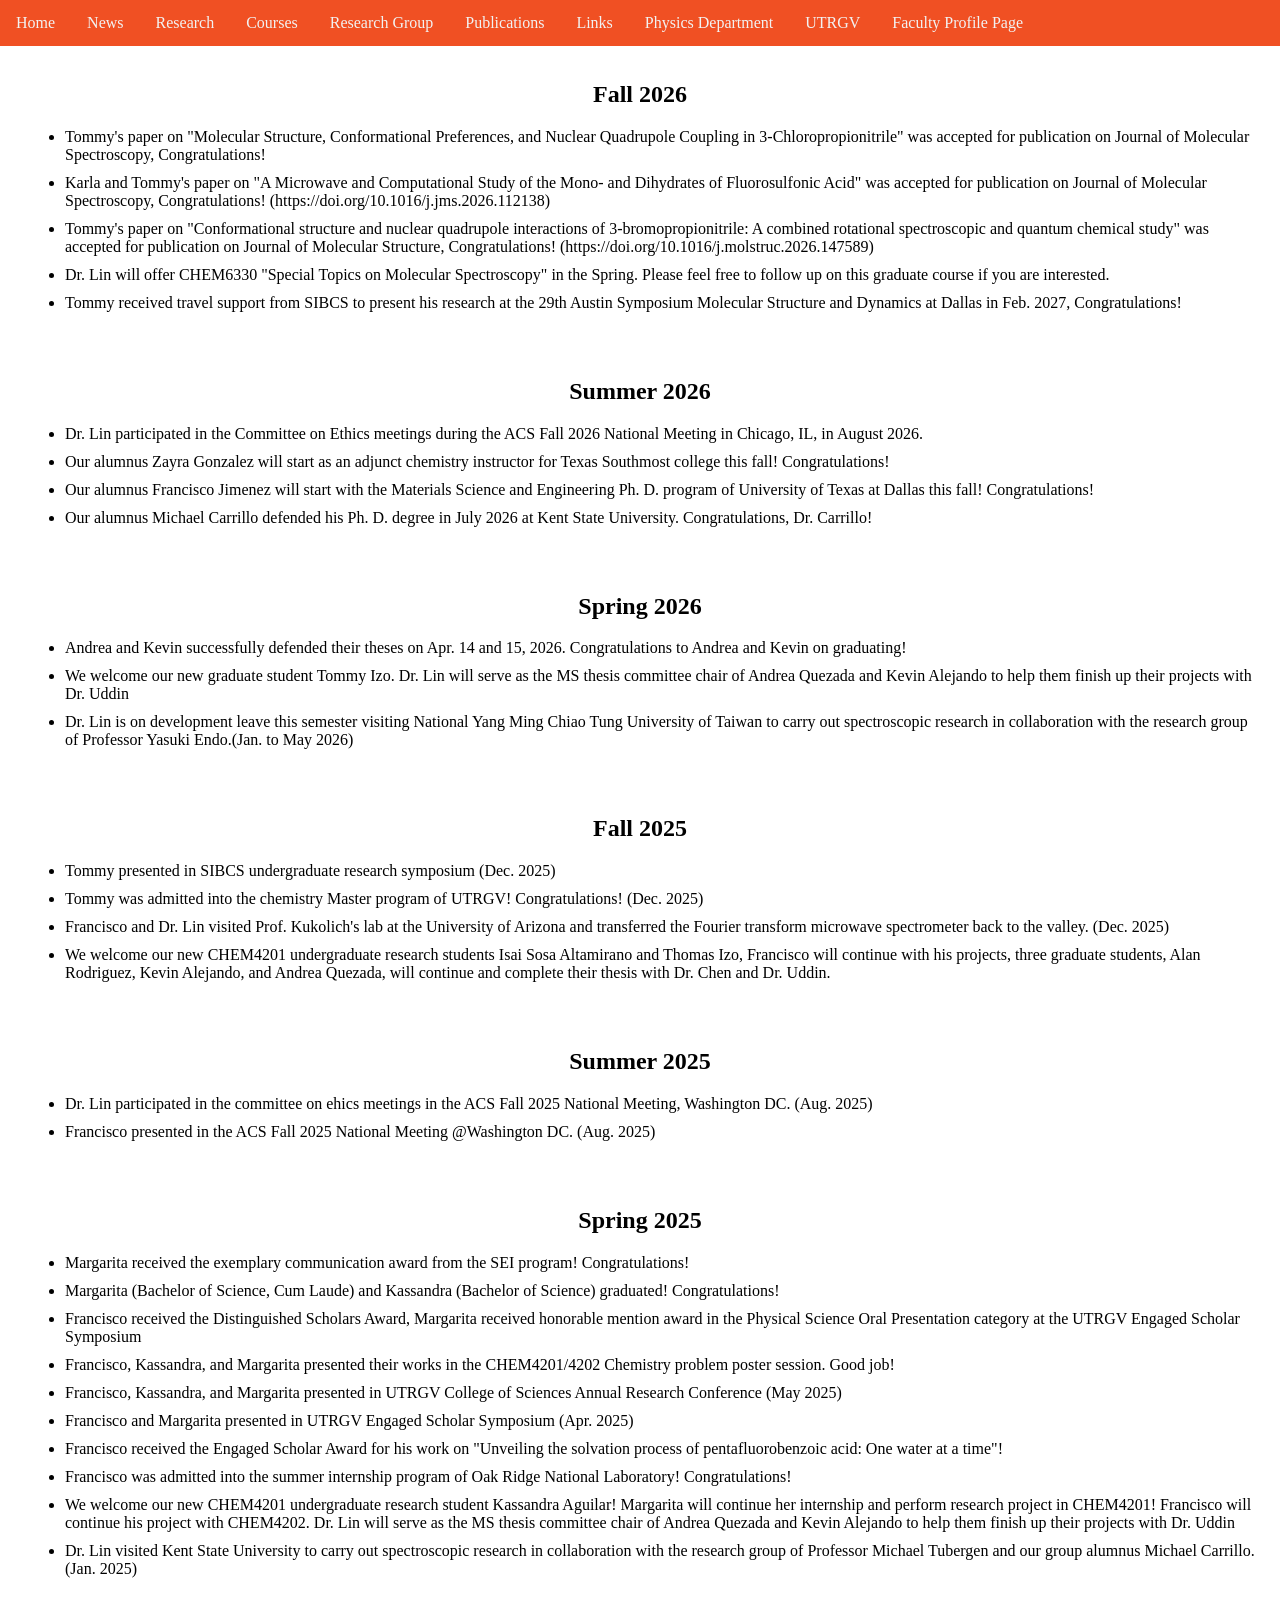
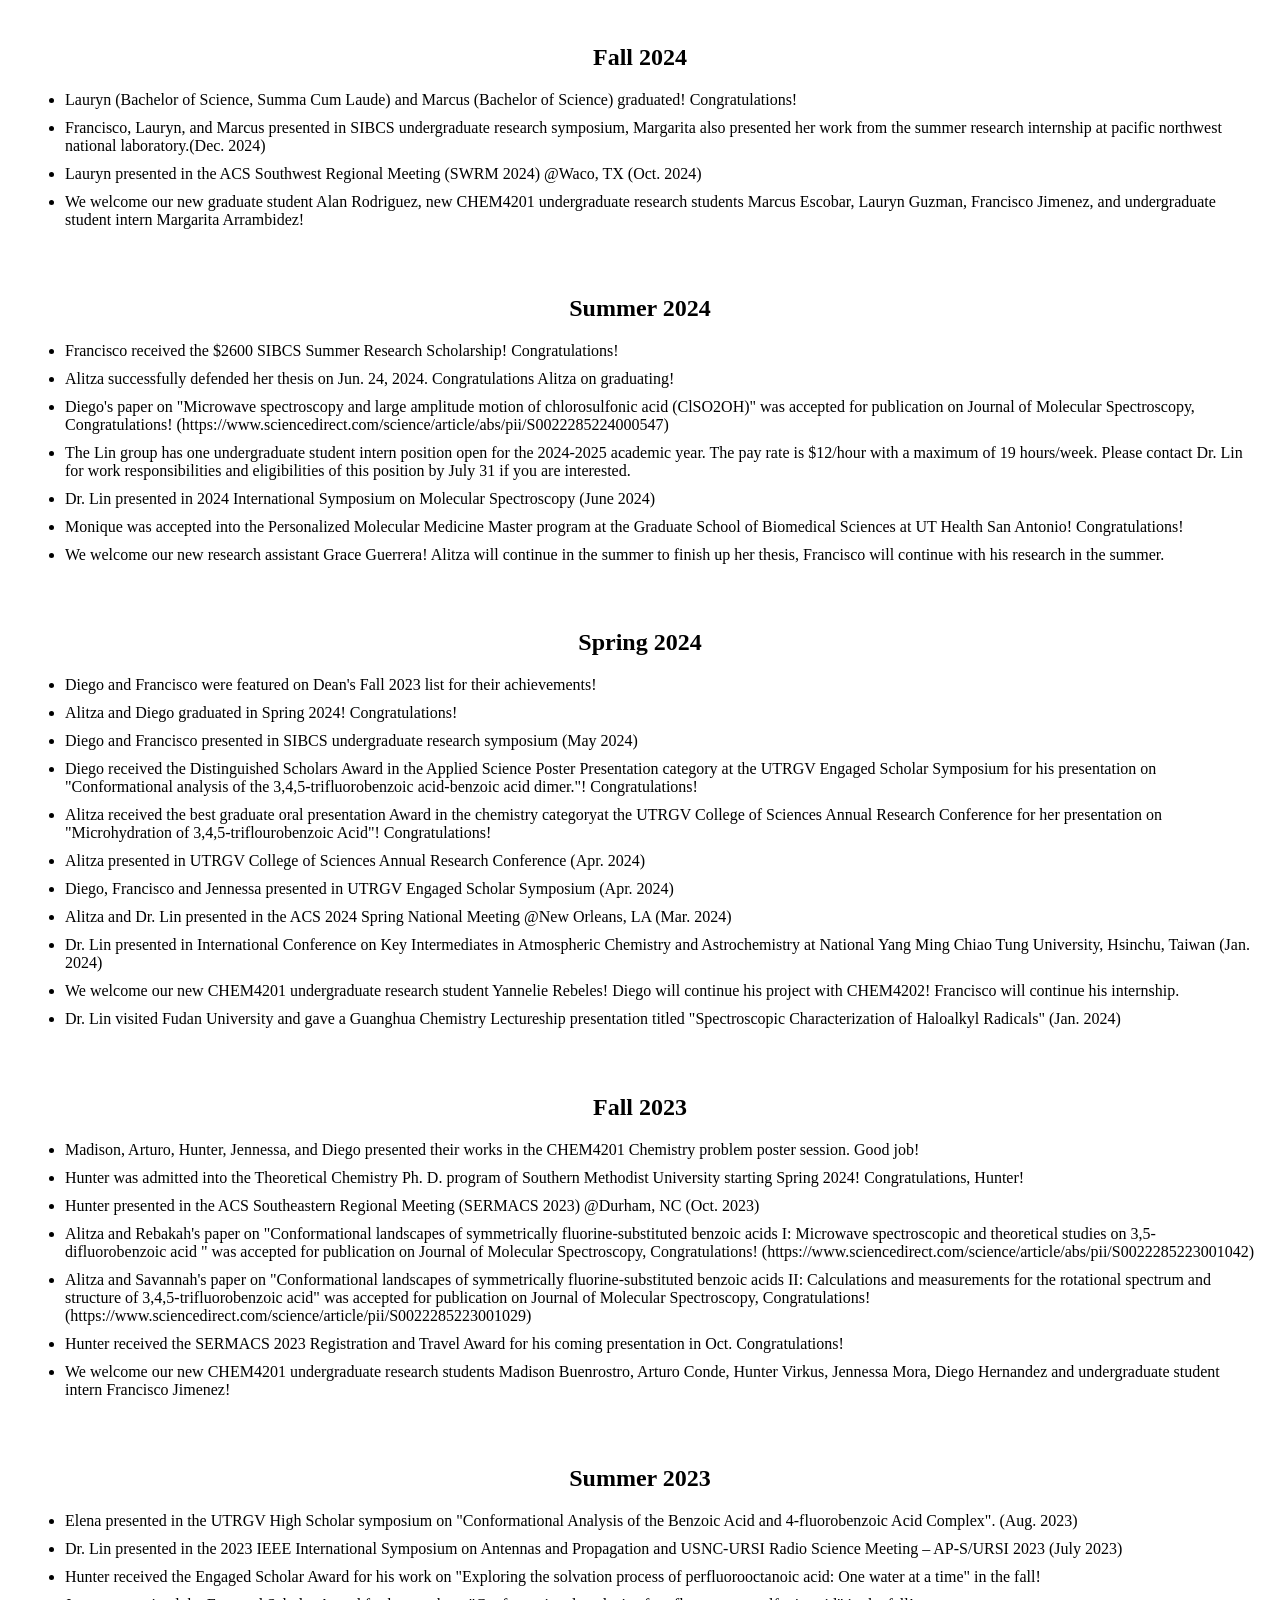
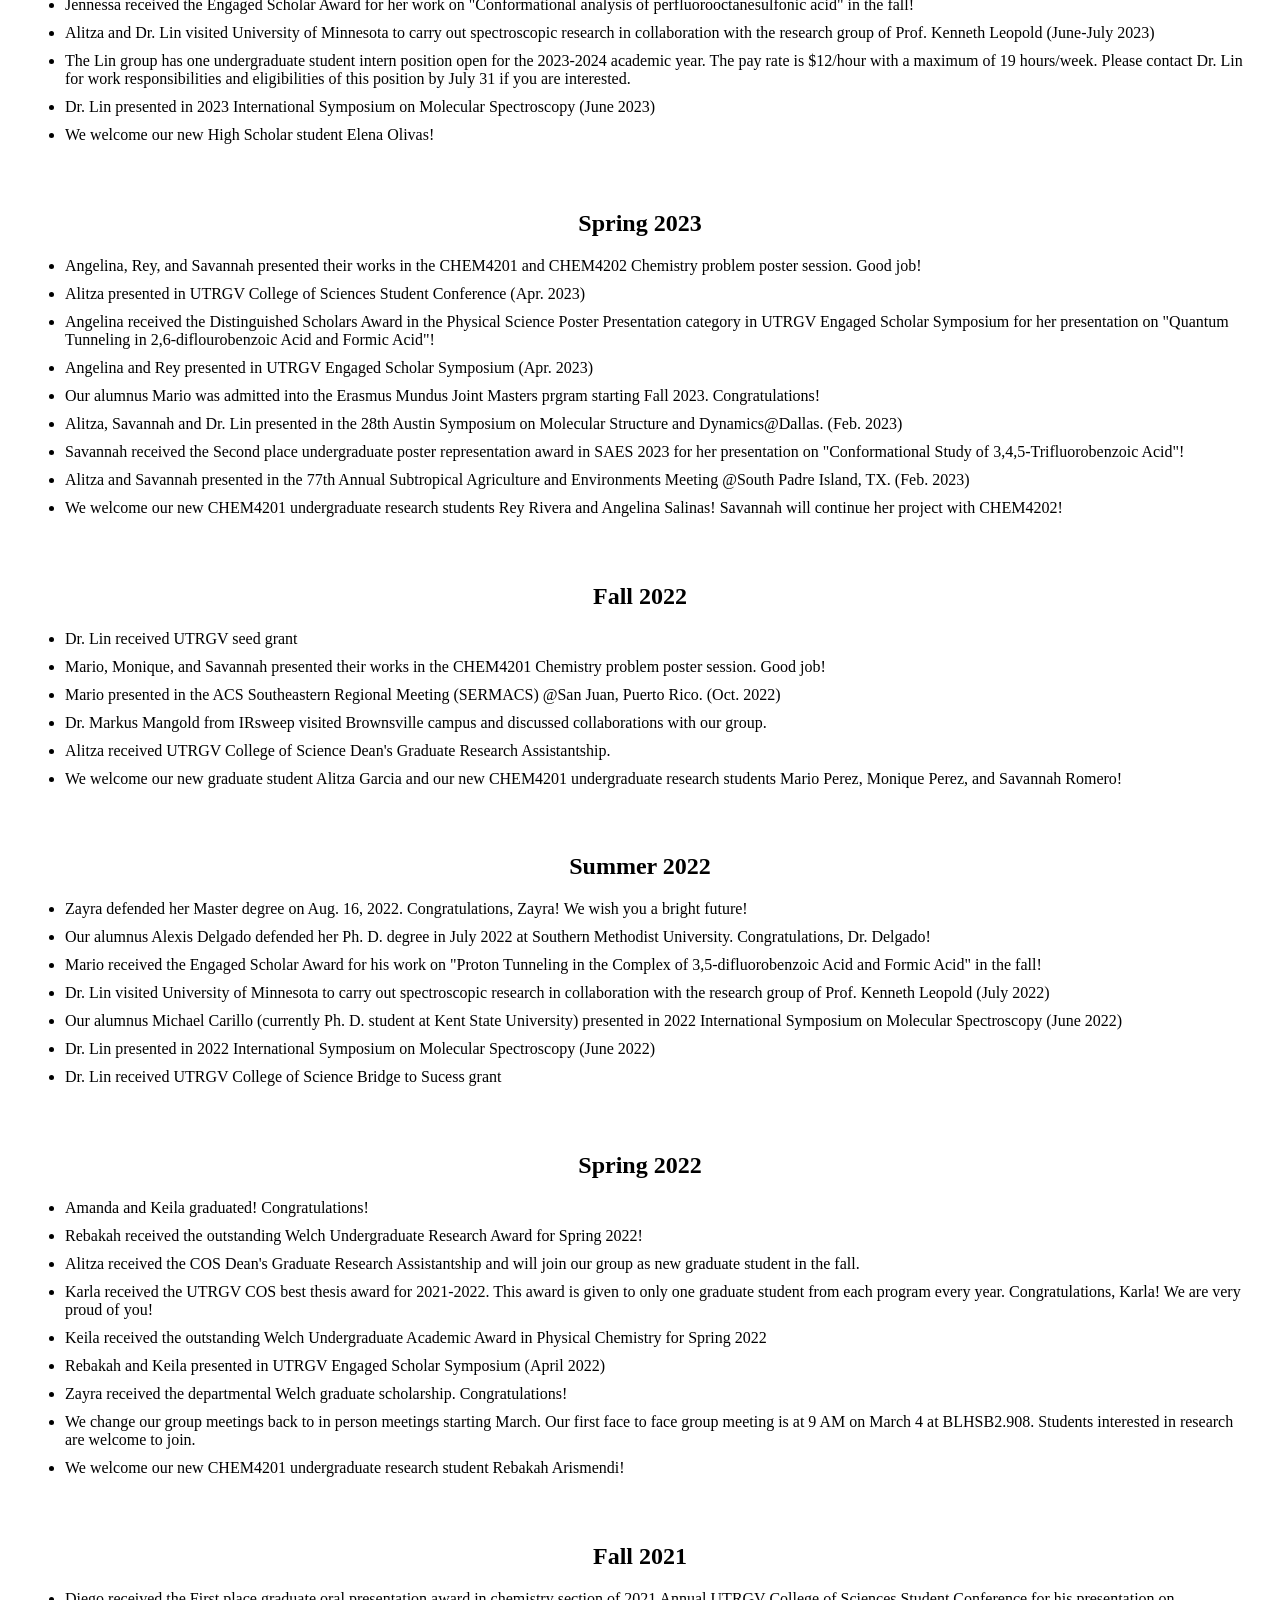
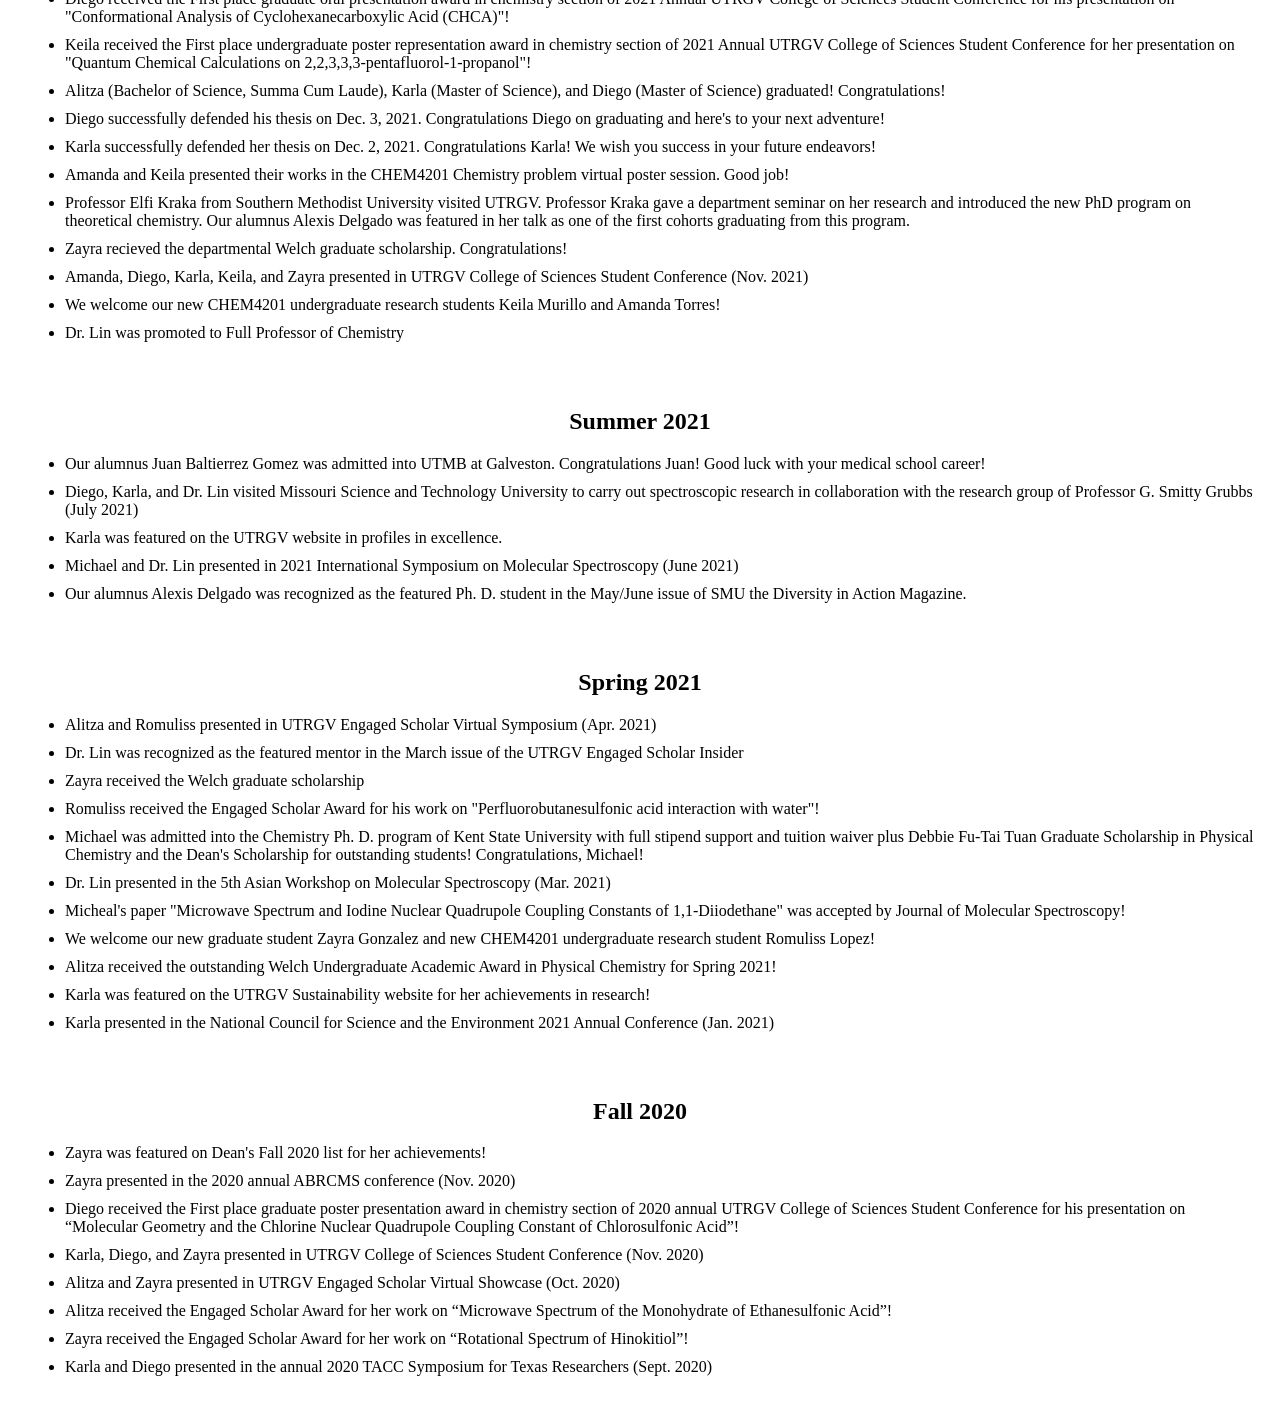
==== news.html @ 4c9b1e31 "Add files via upload" ====
<!DOCTYPE html>
<html lang="en">
<head>
    <meta charset="UTF-8">
    <meta http-equiv="X-UA-Compatible" content="IE=edge">
    <meta name="viewport" content="width=device-width, initial-scale=1.0">
    <title> Wei Lin UTRGV Website - News </title>
    <link href = "news.css" type = "text/css" rel = "stylesheet">
</head>
<body>
    <div class = "topnav">
        <a href = "index.html"> Home </a>
        <a href = "news.html"> News </a>
        <a href = "research.html"> Research </a>
        <a href = "courses.html"> Courses </a>
        <a href = "researchgroup.html"> Research Group </a>
        <a href = "publications.html"> Publications </a>
        <a href = "links.html"> Links </a>
        <a href = "https://www.utrgv.edu/physics/" target = "_blank"> Physics Department </a>
        <a href = "https://www.utrgv.edu/en-us/" target = "_blank"> UTRGV </a>
        <a href = "https://webapps.utrgv.edu/aa/dm/#/user/wei.lin" target = "_blank"> Faculty Profile Page </a> 
    </div>

<div class = "row">
		<div class = "column">
		<div class = "card">
 
                <h2 style = "text-align:center;"> Fall 2026 </h2>                                                                                                                                                                                                                                                                                                                        
                <ul>
					
					 <li> Tommy's paper on "Molecular Structure, Conformational Preferences, and Nuclear Quadrupole Coupling in 3-Chloropropionitrile" was accepted for publication on Journal of Molecular Spectroscopy, Congratulations!  </li>
					 <li> Karla and Tommy's paper on "A Microwave and Computational Study of the Mono- and Dihydrates of Fluorosulfonic Acid" was accepted for publication on Journal of Molecular Spectroscopy, Congratulations! (https://doi.org/10.1016/j.jms.2026.112138)  </li>
					 <li> Tommy's paper on "Conformational structure and nuclear quadrupole interactions of 3-bromopropionitrile: A combined rotational spectroscopic and quantum chemical study" was accepted for publication on Journal of Molecular Structure, Congratulations! (https://doi.org/10.1016/j.molstruc.2026.147589) </li>
					 <li> Dr. Lin will offer CHEM6330 "Special Topics on Molecular Spectroscopy" in the Spring. Please feel free to follow up on this graduate course if you are interested. </li>	
					 <li> Tommy received travel support from SIBCS to present his research at the 29th Austin Symposium Molecular Structure and Dynamics at Dallas in Feb. 2027, Congratulations! </li>
					
					</ul>
            </div>
        </div>
        <div class = "column">
				<div class = "card">
 
              <h2 style = "text-align:center;"> Summer 2026 </h2>
			  <ul>   
					 <li> Dr. Lin participated in the Committee on Ethics meetings during the ACS Fall 2026 National Meeting in Chicago, IL, in August 2026. </li>	
					 <li> Our alumnus Zayra Gonzalez will start as an adjunct chemistry instructor for Texas Southmost college this fall! Congratulations!</li>
					 <li> Our alumnus Francisco Jimenez will start with the Materials Science and Engineering Ph. D. program of University of Texas at Dallas this fall! Congratulations!</li>
					 <li> Our alumnus Michael Carrillo defended his Ph. D. degree in July 2026 at Kent State University. Congratulations, Dr. Carrillo! </li>	  
					</ul>
					           </div>
        </div>  
		<div class = "column">
 <div class = "card">
			  <h2 style = "text-align:center;"> Spring 2026 </h2>
                <ul>           

					 <li> Andrea and Kevin successfully defended their theses on Apr. 14 and 15, 2026. Congratulations to Andrea and Kevin on graduating! </li>
					 <li> We welcome our new graduate student Tommy Izo. Dr. Lin will serve as the MS thesis committee chair of Andrea Quezada and Kevin Alejando to help them finish up their projects with Dr. Uddin</li>
					 <li> Dr. Lin is on development leave this semester visiting National Yang Ming Chiao Tung University of Taiwan to carry out spectroscopic research in collaboration with the research group of Professor Yasuki Endo.(Jan. to May 2026) </li>
					</ul>
            </div>
        </div>
		<div class = "column">
		<div class = "card">
 
                <h2 style = "text-align:center;"> Fall 2025 </h2>                                                                                                                                                                                                                                                                                                                        
                <ul>
					
					<li> Tommy presented in SIBCS undergraduate research symposium (Dec. 2025) </li>
					<li> Tommy was admitted into the chemistry Master program of UTRGV! Congratulations! (Dec. 2025) </li>
					<li> Francisco and Dr. Lin visited Prof. Kukolich's lab at the University of Arizona and transferred the Fourier transform microwave spectrometer back to the valley. (Dec. 2025) </li>
					<li> We welcome our new CHEM4201 undergraduate research students Isai Sosa Altamirano and Thomas Izo, Francisco will continue with his projects, three graduate students, Alan Rodriguez, Kevin Alejando, and Andrea Quezada, will continue and complete their thesis with Dr. Chen and Dr. Uddin. </li>
					
					</ul>
            </div>
        </div>
        <div class = "column">
				<div class = "card">
 
              <h2 style = "text-align:center;"> Summer 2025 </h2>
			  <ul>   
					<li> Dr. Lin participated in the committee on ehics meetings in the ACS Fall 2025 National Meeting, Washington DC. (Aug. 2025) </li>	 
					<li> Francisco presented in the ACS Fall 2025 National Meeting @Washington DC. (Aug. 2025) </li>	  
					</ul>
					           </div>
        </div>  
		
<div class = "column">
 <div class = "card">
			  <h2 style = "text-align:center;"> Spring 2025 </h2>
                <ul>           
					 <li> Margarita received the exemplary communication award from the SEI program! Congratulations! </li>
					 <li> Margarita (Bachelor of Science, Cum Laude) and Kassandra (Bachelor of Science) graduated! Congratulations! </li>
					 <li> Francisco received the Distinguished Scholars Award, Margarita received honorable mention award in the Physical Science Oral Presentation category at the UTRGV Engaged Scholar Symposium </li>
					 <li> Francisco, Kassandra, and Margarita presented their works in the CHEM4201/4202 Chemistry problem poster session. Good job! </li>
					 <li> Francisco, Kassandra, and Margarita presented in UTRGV College of Sciences Annual Research Conference (May 2025) </li>
					 <li> Francisco and Margarita presented in UTRGV Engaged Scholar Symposium (Apr. 2025) </li>
					 <li> Francisco received the Engaged Scholar Award for his work on "Unveiling the solvation process of pentafluorobenzoic acid: One water at a time"! </li>
					 <li> Francisco was admitted into the summer internship program of Oak Ridge National Laboratory! Congratulations!</li>
					 <li> We welcome our new CHEM4201 undergraduate research student Kassandra Aguilar! Margarita will continue her internship and perform research project in CHEM4201! Francisco will continue his project with CHEM4202. Dr. Lin will serve as the MS thesis committee chair of Andrea Quezada and Kevin Alejando to help them finish up their projects with Dr. Uddin</li>
					 <li> Dr. Lin visited Kent State University to carry out spectroscopic research in collaboration with the research group of Professor Michael Tubergen and our group alumnus Michael Carrillo.(Jan. 2025) </li>
					</ul>
            </div>
        </div>
		<div class = "column">
		<div class = "card">
 
                <h2 style = "text-align:center;"> Fall 2024 </h2>
                <ul>
					<li> Lauryn (Bachelor of Science, Summa Cum Laude) and Marcus (Bachelor of Science) graduated! Congratulations! </li>
					<li> Francisco, Lauryn, and Marcus presented in SIBCS undergraduate research symposium, Margarita also presented her work from the summer research internship at pacific northwest national laboratory.(Dec. 2024)</li>
					<li> Lauryn presented in the ACS Southwest Regional Meeting (SWRM 2024) @Waco, TX (Oct. 2024)</li>
					<li> We welcome our new graduate student Alan Rodriguez, new CHEM4201 undergraduate research students Marcus Escobar, Lauryn Guzman, Francisco Jimenez, and undergraduate student intern Margarita Arrambidez! </li>                
					
					
					</ul>
            </div>
        </div>
 <div class = "row">
        <div class = "column">
				<div class = "card">
 
              <h2 style = "text-align:center;"> Summer 2024 </h2>
			  <ul>   
					<li> Francisco received the $2600 SIBCS Summer Research Scholarship! Congratulations!</li> 
					<li> Alitza successfully defended her thesis on Jun. 24, 2024. Congratulations Alitza on graduating! </li>
					<li> Diego's paper on "Microwave spectroscopy and large amplitude motion of chlorosulfonic acid (ClSO2OH)" was accepted for publication on Journal of Molecular Spectroscopy, Congratulations! (https://www.sciencedirect.com/science/article/abs/pii/S0022285224000547) </li>
					<li> The Lin group has one undergraduate student intern position open for the 2024-2025 academic year. The pay rate is $12/hour with a maximum of 19 hours/week. Please contact Dr. Lin for work responsibilities and eligibilities of this position by July 31 if you are interested. </li>	
					<li> Dr. Lin presented in 2024 International Symposium on Molecular Spectroscopy (June 2024) </li>		
					<li> Monique was accepted into the Personalized Molecular Medicine Master program at the Graduate School of Biomedical Sciences at UT Health San Antonio! Congratulations! </li> 
					<li> We welcome our new research assistant Grace Guerrera! Alitza will continue in the summer to finish up her thesis, Francisco will continue with his research in the summer. </li>   
					</ul>
					           </div>
        </div>       <div class = "column">
            <div class = "card">
			  <h2 style = "text-align:center;"> Spring 2024 </h2>
                <ul>                  
					 <li> Diego and Francisco were featured on Dean's Fall 2023 list for their achievements! </li>
					 <li> Alitza and Diego graduated in Spring 2024! Congratulations! </li>
					 <li> Diego and Francisco presented in SIBCS undergraduate research symposium (May 2024) </li>
					 <li> Diego received the Distinguished Scholars Award in the Applied Science Poster Presentation category at the UTRGV Engaged Scholar Symposium for his presentation on "Conformational analysis of the 3,4,5-trifluorobenzoic acid-benzoic acid dimer."! Congratulations!</li> 
					 <li> Alitza received the best graduate oral presentation Award in the chemistry categoryat the UTRGV College of Sciences Annual Research Conference for her presentation on "Microhydration of 3,4,5-triflourobenzoic Acid"! Congratulations!</li> 
					 <li> Alitza presented in UTRGV College of Sciences Annual Research Conference (Apr. 2024) </li>
					 <li> Diego, Francisco and Jennessa presented in UTRGV Engaged Scholar Symposium (Apr. 2024) </li>
					 <li> Alitza and Dr. Lin presented in the ACS 2024 Spring National Meeting @New Orleans, LA (Mar. 2024)</li>
					 <li> Dr. Lin presented in International Conference on Key Intermediates in Atmospheric Chemistry and Astrochemistry at National Yang Ming Chiao Tung University, Hsinchu, Taiwan (Jan. 2024)  </li>
                     <li> We welcome our new CHEM4201 undergraduate research student Yannelie Rebeles! Diego will continue his project with CHEM4202! Francisco will continue his internship. </li>
					 <li> Dr. Lin visited Fudan University and gave a Guanghua Chemistry Lectureship presentation titled "Spectroscopic Characterization of Haloalkyl Radicals" (Jan. 2024)  </li>
					</ul>
            </div>
        </div>       <div class = "column">
            <div class = "card">
 
                <h2 style = "text-align:center;"> Fall 2023 </h2>
                <ul>
                    <li> Madison, Arturo, Hunter, Jennessa, and Diego presented their works in the CHEM4201 Chemistry problem poster session. Good job! </li>
					<li> Hunter was admitted into the Theoretical Chemistry Ph. D. program of Southern Methodist University starting Spring 2024! Congratulations, Hunter! </li>
					<li> Hunter presented in the ACS Southeastern Regional Meeting (SERMACS 2023) @Durham, NC (Oct. 2023)</li>
					<li> Alitza and Rebakah's paper on "Conformational landscapes of symmetrically fluorine-substituted benzoic acids I: Microwave spectroscopic and theoretical studies on 3,5-difluorobenzoic acid " was accepted for publication on Journal of Molecular Spectroscopy, Congratulations! (https://www.sciencedirect.com/science/article/abs/pii/S0022285223001042) </li>
					<li> Alitza and Savannah's paper on "Conformational landscapes of symmetrically fluorine-substituted benzoic acids II: Calculations and measurements for the rotational spectrum and structure of 3,4,5-trifluorobenzoic acid" was accepted for publication on Journal of Molecular Spectroscopy, Congratulations! (https://www.sciencedirect.com/science/article/pii/S0022285223001029)</li>
					<li> Hunter received the SERMACS 2023 Registration and Travel Award for his coming presentation in Oct. Congratulations! </li>
					<li> We welcome our new CHEM4201 undergraduate research students Madison Buenrostro, Arturo Conde, Hunter Virkus, Jennessa Mora, Diego Hernandez and undergraduate student intern Francisco Jimenez! </li>                
					
					
					</ul>
            </div>
        </div>
		<div class = "column">
            <div class = "card">
                <h2 style = "text-align:center;"> Summer 2023</h2>
                <ul>
                    <li> Elena presented in the UTRGV High Scholar symposium on "Conformational Analysis of the Benzoic Acid and 4-fluorobenzoic Acid Complex". (Aug. 2023) </li>
					<li> Dr. Lin presented in the 2023 IEEE International Symposium on Antennas and Propagation and USNC-URSI Radio Science Meeting – AP-S/URSI 2023 (July 2023) </li>	
					<li> Hunter received the Engaged Scholar Award for his work on "Exploring the solvation process of perfluorooctanoic acid: One water at a time" in the fall! </li>
					<li> Jennessa received the Engaged Scholar Award for her work on "Conformational analysis of perfluorooctanesulfonic acid" in the fall! </li>
				    <li> Alitza and Dr. Lin visited University of Minnesota to carry out spectroscopic research in collaboration with the research group of Prof. Kenneth Leopold (June-July 2023) </li>
				    <li> The Lin group has one undergraduate student intern position open for the 2023-2024 academic year. The pay rate is $12/hour with a maximum of 19 hours/week. Please contact Dr. Lin for work responsibilities and eligibilities of this position by July 31 if you are interested. </li>			
				    <li> Dr. Lin presented in 2023 International Symposium on Molecular Spectroscopy (June 2023) </li>			
				    <li> We welcome our new High Scholar student Elena Olivas! </li>         
                </ul>
            </div>
        </div>

    <div class = "row">
        <div class = "column">
            <div class = "card">
 
                <h2 style = "text-align:center;"> Spring 2023 </h2>
                <ul>
                     <li> Angelina, Rey, and Savannah presented their works in the CHEM4201 and CHEM4202 Chemistry problem poster session. Good job! </li>
					 <li> Alitza presented in UTRGV College of Sciences Student Conference (Apr. 2023) </li>
					<li> Angelina received the Distinguished Scholars Award in the Physical Science Poster Presentation category in UTRGV Engaged Scholar Symposium for her presentation on "Quantum Tunneling in 2,6-diflourobenzoic Acid and Formic Acid"! </li>   
					 <li> Angelina and Rey presented in UTRGV Engaged Scholar Symposium (Apr. 2023) </li>
					 <li> Our alumnus Mario was admitted into the Erasmus Mundus Joint Masters prgram starting Fall 2023. Congratulations! </li>
					<li> Alitza, Savannah and Dr. Lin presented in the 28th Austin Symposium on Molecular Structure and Dynamics@Dallas. (Feb. 2023) </li>
                    <li> Savannah received the Second place undergraduate poster representation award in SAES 2023 for her presentation on "Conformational Study of 3,4,5-Trifluorobenzoic Acid"! </li>                    
					<li> Alitza and Savannah presented in the 77th Annual Subtropical Agriculture and Environments Meeting @South Padre Island, TX. (Feb. 2023) </li>
					<li> We welcome our new CHEM4201 undergraduate research students Rey Rivera and Angelina Salinas! Savannah will continue her project with CHEM4202! </li>                
					
					
					</ul>
            </div>
        </div>
        <div class = "column">
            <div class = "card">

				<h2 style = "text-align: center;"> Fall 2022 </h2>
                <ul>
                   <li> Dr. Lin received UTRGV seed grant </li> 
				   <li> Mario, Monique, and Savannah presented their works in the CHEM4201 Chemistry problem poster session. Good job! </li>
                    <li> Mario presented in the ACS Southeastern Regional Meeting (SERMACS) @San Juan, Puerto Rico. (Oct. 2022) </li>
					<li> Dr. Markus Mangold from IRsweep visited Brownsville campus and discussed collaborations with our group. </li>
					<li> Alitza received UTRGV College of Science Dean's Graduate Research Assistantship.</li> 
					<li> We welcome our new graduate student Alitza Garcia and our new CHEM4201 undergraduate research students Mario Perez, Monique Perez, and Savannah Romero! </li>
                </ul>
            </div>
        </div>

        <div class = "column">
            <div class = "card">
                <h2 style = "text-align:center;"> Summer 2022</h2>
                <ul>
                    <li> Zayra defended her Master degree on Aug. 16, 2022. Congratulations, Zayra! We wish you a bright future! </li>
                    <li> Our alumnus Alexis Delgado defended her Ph. D. degree in July 2022 at Southern Methodist University. Congratulations, Dr. Delgado! </li>
                    <li> Mario received the Engaged Scholar Award for his work on "Proton Tunneling in the Complex of 3,5-difluorobenzoic Acid and Formic Acid" in the fall! </li>
                    <li> Dr. Lin visited University of Minnesota to carry out spectroscopic research in collaboration with the research group of Prof. Kenneth Leopold (July 2022) </li>
                    <li> Our alumnus Michael Carillo (currently Ph. D. student at Kent State University) presented in 2022 International Symposium on Molecular Spectroscopy (June 2022) </li>
                    <li> Dr. Lin presented in 2022 International Symposium on Molecular Spectroscopy (June 2022) </li>
                    <li> Dr. Lin received UTRGV College of Science Bridge to Sucess grant </li> 
                </ul>
            </div>
        </div>

        <div class = "column">
            <div class = "card">
                <h2 style = "text-align:center;"> Spring 2022 </h2>
                <ul>
                    <li> Amanda and Keila graduated! Congratulations! </li>
                    <li> Rebakah received the outstanding Welch Undergraduate Research Award for Spring 2022! </li>
                    <li> Alitza received the COS Dean's Graduate Research Assistantship and will join our group as new graduate student in the fall. </li>
                    <li> Karla received the UTRGV COS best thesis award for 2021-2022. This award is given to only one graduate student from each program every year. Congratulations, Karla! We are very proud of you! </li>
                    <li> Keila received the outstanding Welch Undergraduate Academic Award in Physical Chemistry for Spring 2022 </li>
                    <li> Rebakah and Keila presented in UTRGV Engaged Scholar Symposium (April 2022) </li>
                    <li> Zayra received the departmental Welch graduate scholarship. Congratulations! </li>
                    <li> We change our group meetings back to in person meetings starting March. Our first face to face group meeting is at 9 AM on March 4 at BLHSB2.908. Students interested in research are welcome to join. </li>
                    <li> We welcome our new CHEM4201 undergraduate research student Rebakah Arismendi! </li>
                </ul>
            </div>
        </div>

        <div class = "column">
            <div class = "card">
                <h2 style = "text-align: center;"> Fall 2021 </h2>
                <ul>
                    <li> Diego received the First place graduate oral presentation award in chemistry section of 2021 Annual UTRGV College of Sciences Student Conference for his presentation on "Conformational Analysis of Cyclohexanecarboxylic Acid (CHCA)"! </li>
                    <li> Keila received the First place undergraduate poster representation award in chemistry section of 2021 Annual UTRGV College of Sciences Student Conference for her presentation on "Quantum Chemical Calculations on 2,2,3,3,3-pentafluorol-1-propanol"! </li>
                    <li> Alitza (Bachelor of Science, Summa Cum Laude), Karla (Master of Science), and Diego (Master of Science) graduated! Congratulations! </li>
                    <li> Diego successfully defended his thesis on Dec. 3, 2021. Congratulations Diego on graduating and here's to your next adventure! </li>
                    <li> Karla successfully defended her thesis on Dec. 2, 2021. Congratulations Karla! We wish you success in your future endeavors! </li>
                    <li> Amanda and Keila presented their works in the CHEM4201 Chemistry problem virtual poster session. Good job! </li>
                    <li> Professor Elfi Kraka from Southern Methodist University visited UTRGV. Professor Kraka gave a department seminar on her research and introduced the new PhD program on theoretical chemistry. Our alumnus Alexis Delgado was featured in her talk as one of the first cohorts graduating from this program. </li>
                    <li> Zayra recieved the departmental Welch graduate scholarship. Congratulations! </li>
                    <li> Amanda, Diego, Karla, Keila, and Zayra presented in UTRGV College of Sciences Student Conference (Nov. 2021) </li>
                    <li> We welcome our new CHEM4201 undergraduate research students Keila Murillo and Amanda Torres! </li>
                    <li> Dr. Lin was promoted to Full Professor of Chemistry </li> 
                </ul>
            </div>
        </div>

        <div class = "column">
            <div class = "card">
                <h2 style = "text-align: center;"> Summer 2021 </h2>
                <ul>
                    <li> Our alumnus Juan Baltierrez Gomez was admitted into UTMB at Galveston. Congratulations Juan! Good luck with your medical school career! </li>
                    <li> Diego, Karla, and Dr. Lin visited Missouri Science and Technology University to carry out spectroscopic research in collaboration with the research group of Professor G. Smitty Grubbs (July 2021) </li>
                    <li> Karla was featured on the UTRGV website in profiles in excellence. </li>
                    <li> Michael and Dr. Lin presented in 2021 International Symposium on Molecular Spectroscopy (June 2021) </li>
                    <li> Our alumnus Alexis Delgado was recognized as the featured Ph. D. student in the May/June issue of SMU the Diversity in Action Magazine. </li>
                </ul>
            </div>
        </div>

        <div class = "column">
            <div class = "card">
                <h2 style = "text-align: center;"> Spring 2021 </h2>
                <ul>
                    <li> Alitza and Romuliss presented in UTRGV Engaged Scholar Virtual Symposium (Apr. 2021) </li>
                    <li> Dr. Lin was recognized as the featured mentor in the March issue of the UTRGV Engaged Scholar Insider </li>
                    <li> Zayra received the Welch graduate scholarship </li>
                    <li> Romuliss received the Engaged Scholar Award for his work on "Perfluorobutanesulfonic acid interaction with water"! </li>
                    <li> Michael was admitted into the Chemistry Ph. D. program of Kent State University with full stipend support and tuition waiver plus Debbie Fu-Tai Tuan Graduate Scholarship in Physical Chemistry and the Dean's Scholarship for outstanding students! Congratulations, Michael! </li>
                    <li> Dr. Lin presented in the 5th Asian Workshop on Molecular Spectroscopy (Mar. 2021) </li>
                    <li> Micheal's paper "Microwave Spectrum and Iodine Nuclear Quadrupole Coupling Constants of 1,1-Diiodethane" was accepted by Journal of Molecular Spectroscopy! </li>
                    <li> We welcome our new graduate student Zayra Gonzalez and new CHEM4201 undergraduate research student Romuliss Lopez! </li>
                    <li> Alitza received the outstanding Welch Undergraduate Academic Award in Physical Chemistry for Spring 2021! </li>
                    <li> Karla was featured on the UTRGV Sustainability website for her achievements in research! </li>
                    <li> Karla presented in the National Council for Science and the Environment 2021 Annual Conference (Jan. 2021) </li>  
                </ul>
            </div>
        </div>

        <div class = "column">
            <div class = "card">
                <h2 style = "text-align: center;"> Fall 2020 </h2> 
                <ul>
                    <li> Zayra was featured on Dean's Fall 2020 list for her achievements! </li>
                    <li> Zayra presented in the 2020 annual ABRCMS conference (Nov. 2020) </li>
                    <li> Diego received the First place graduate poster presentation award in chemistry section of 2020 annual UTRGV College of Sciences Student Conference for his presentation on “Molecular Geometry and the Chlorine Nuclear Quadrupole Coupling Constant of Chlorosulfonic Acid”! </li>
                    <li> Karla, Diego, and Zayra presented in UTRGV College of Sciences Student Conference (Nov. 2020) </li>
                    <li> Alitza and Zayra presented in UTRGV Engaged Scholar Virtual Showcase (Oct. 2020) </li>
                    <li> Alitza received the Engaged Scholar Award for her work on “Microwave Spectrum of the Monohydrate of Ethanesulfonic Acid”! </li>
                    <li> Zayra received the Engaged Scholar Award for her work on “Rotational Spectrum of Hinokitiol”! </li>
                    <li> Karla and Diego presented in the annual 2020 TACC Symposium for Texas Researchers (Sept. 2020) </li>
                </ul>
            </div>
        </div>
    </div>
</body>
</html>
---- news.css ----
* {
    box-sizing: border-box;
}

body {
    margin: 0;
    background-color: white;
}

li {
    margin: 10px;
}

.header {
    background-color: white;
    padding: 10px;
    text-align: left;
}

.header p {
    font-family: Arial;
    margin: 8px 0;
}

/* Topnav */

.topnav {
    overflow: hidden;
    background-color: #F05023;
}

.topnav a {
    float: left;
    display: block;
    color: #f2f2f2;
    text-align: center;
    padding: 14px 16px;
    text-decoration: none;
}

.topnav a:hover {
    background-color: #ddd;
    color: black;
}

.column {
    float: left;
    width: 1000px;
    width: 100%;
    padding: 15px;
}

.row:after {
    content: "";
    display: table;
    clear: both;
}

.container {
    display: flex;
    align-items: left;
    justify-content: left;
}

.card {
    background-color: white;
    margin-top: 10px;
    margin-bottom: 10px;
}
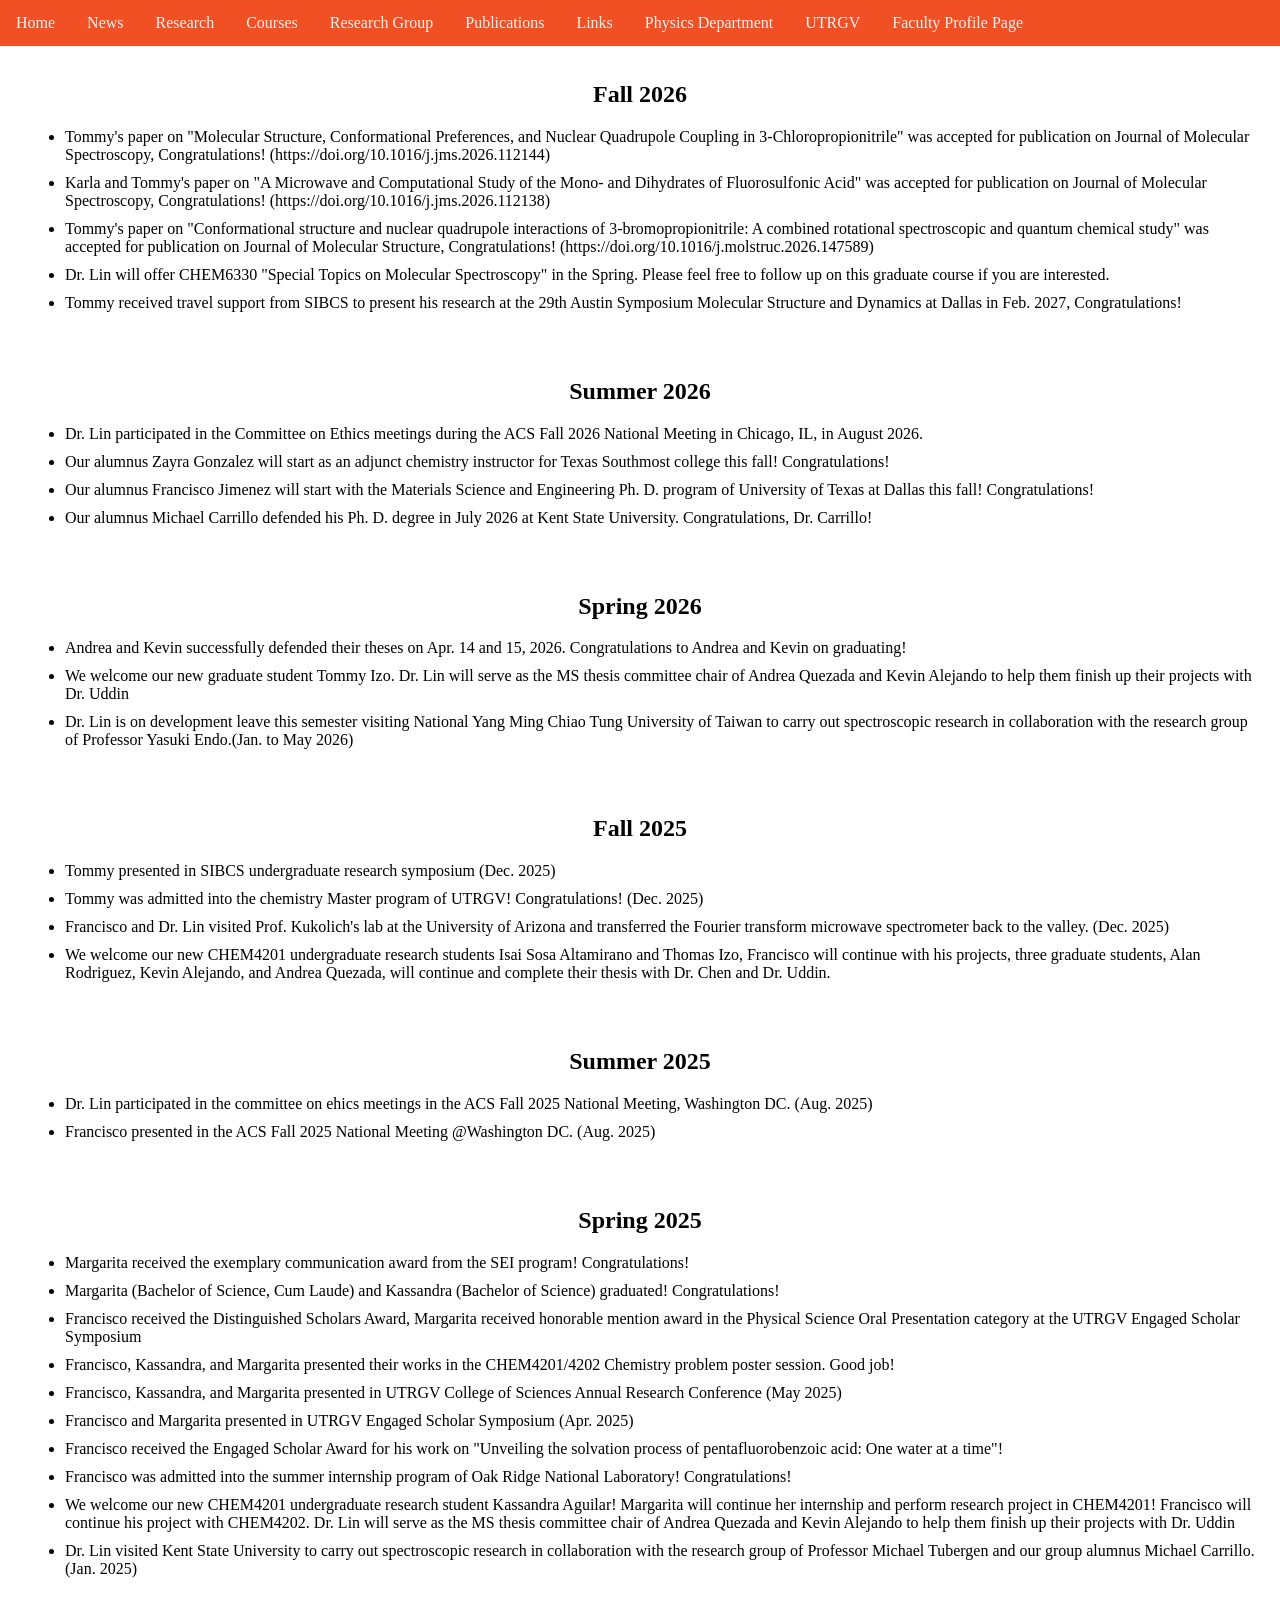
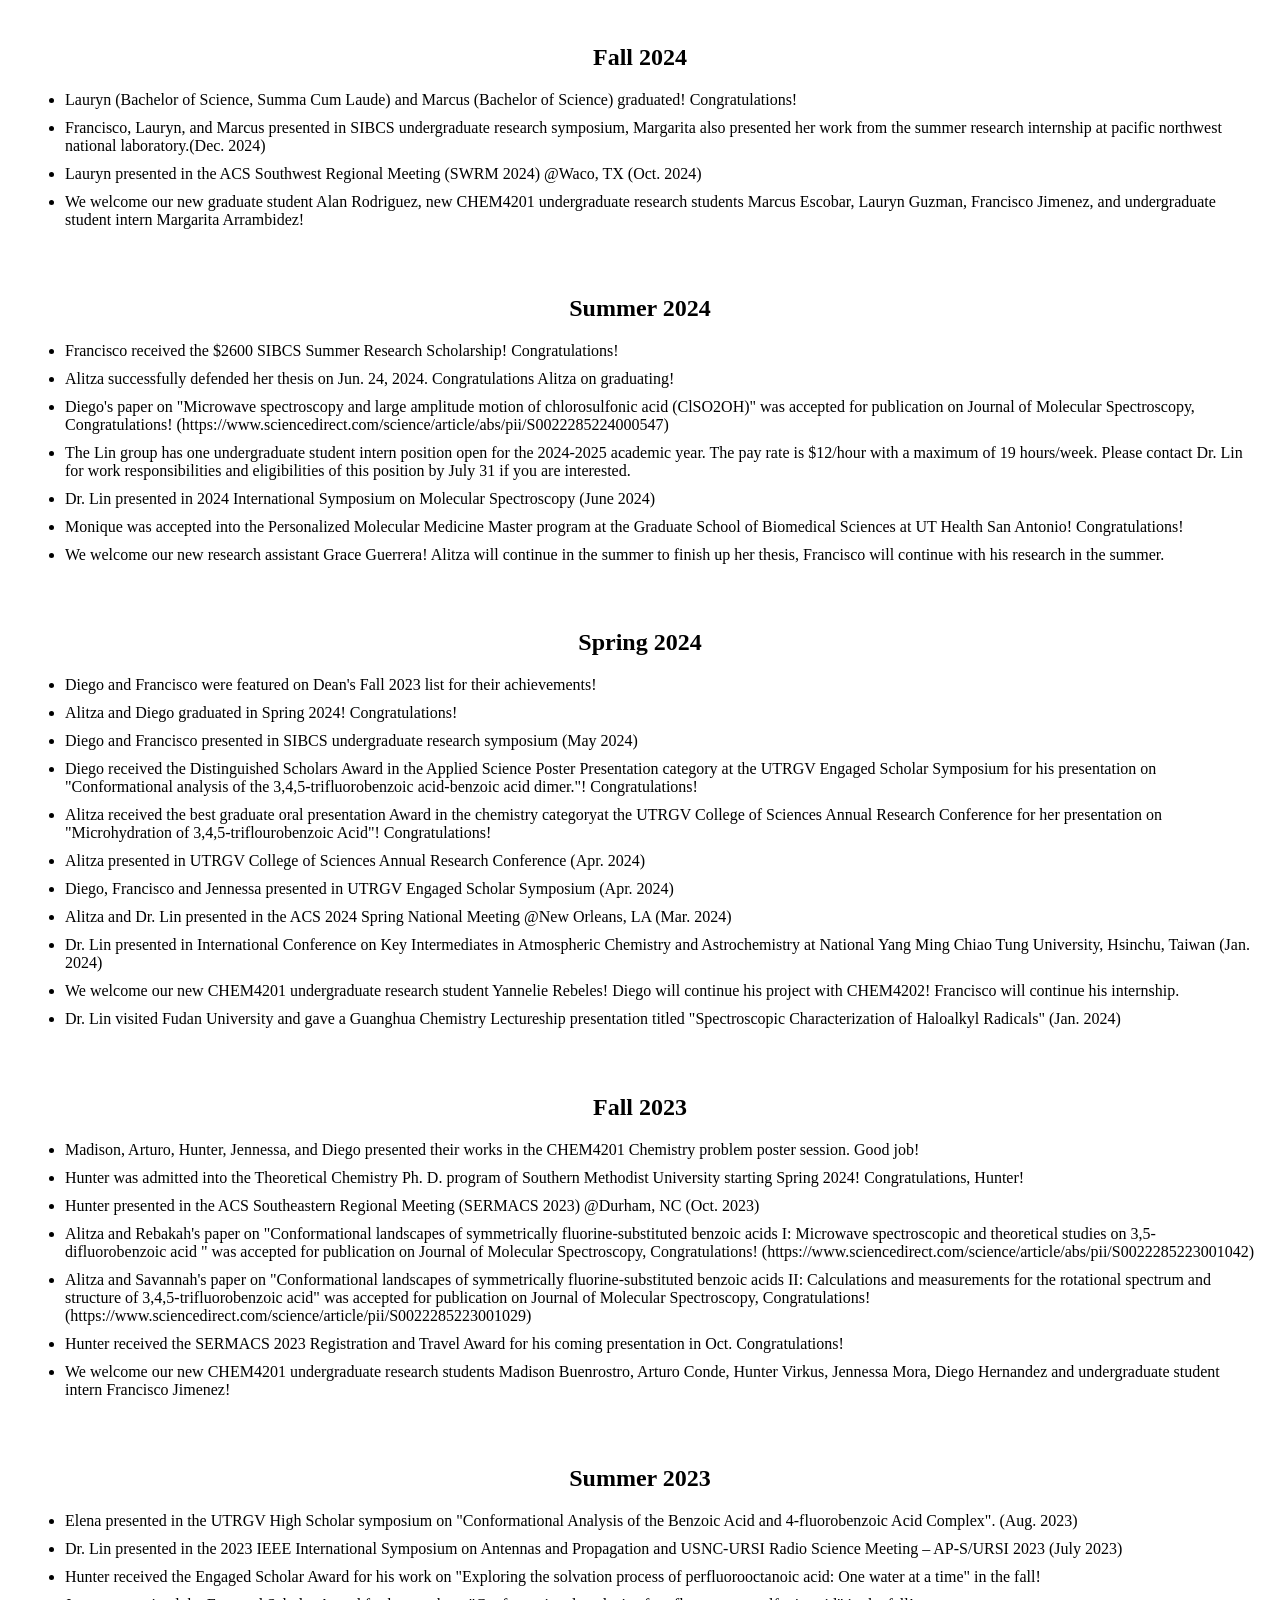
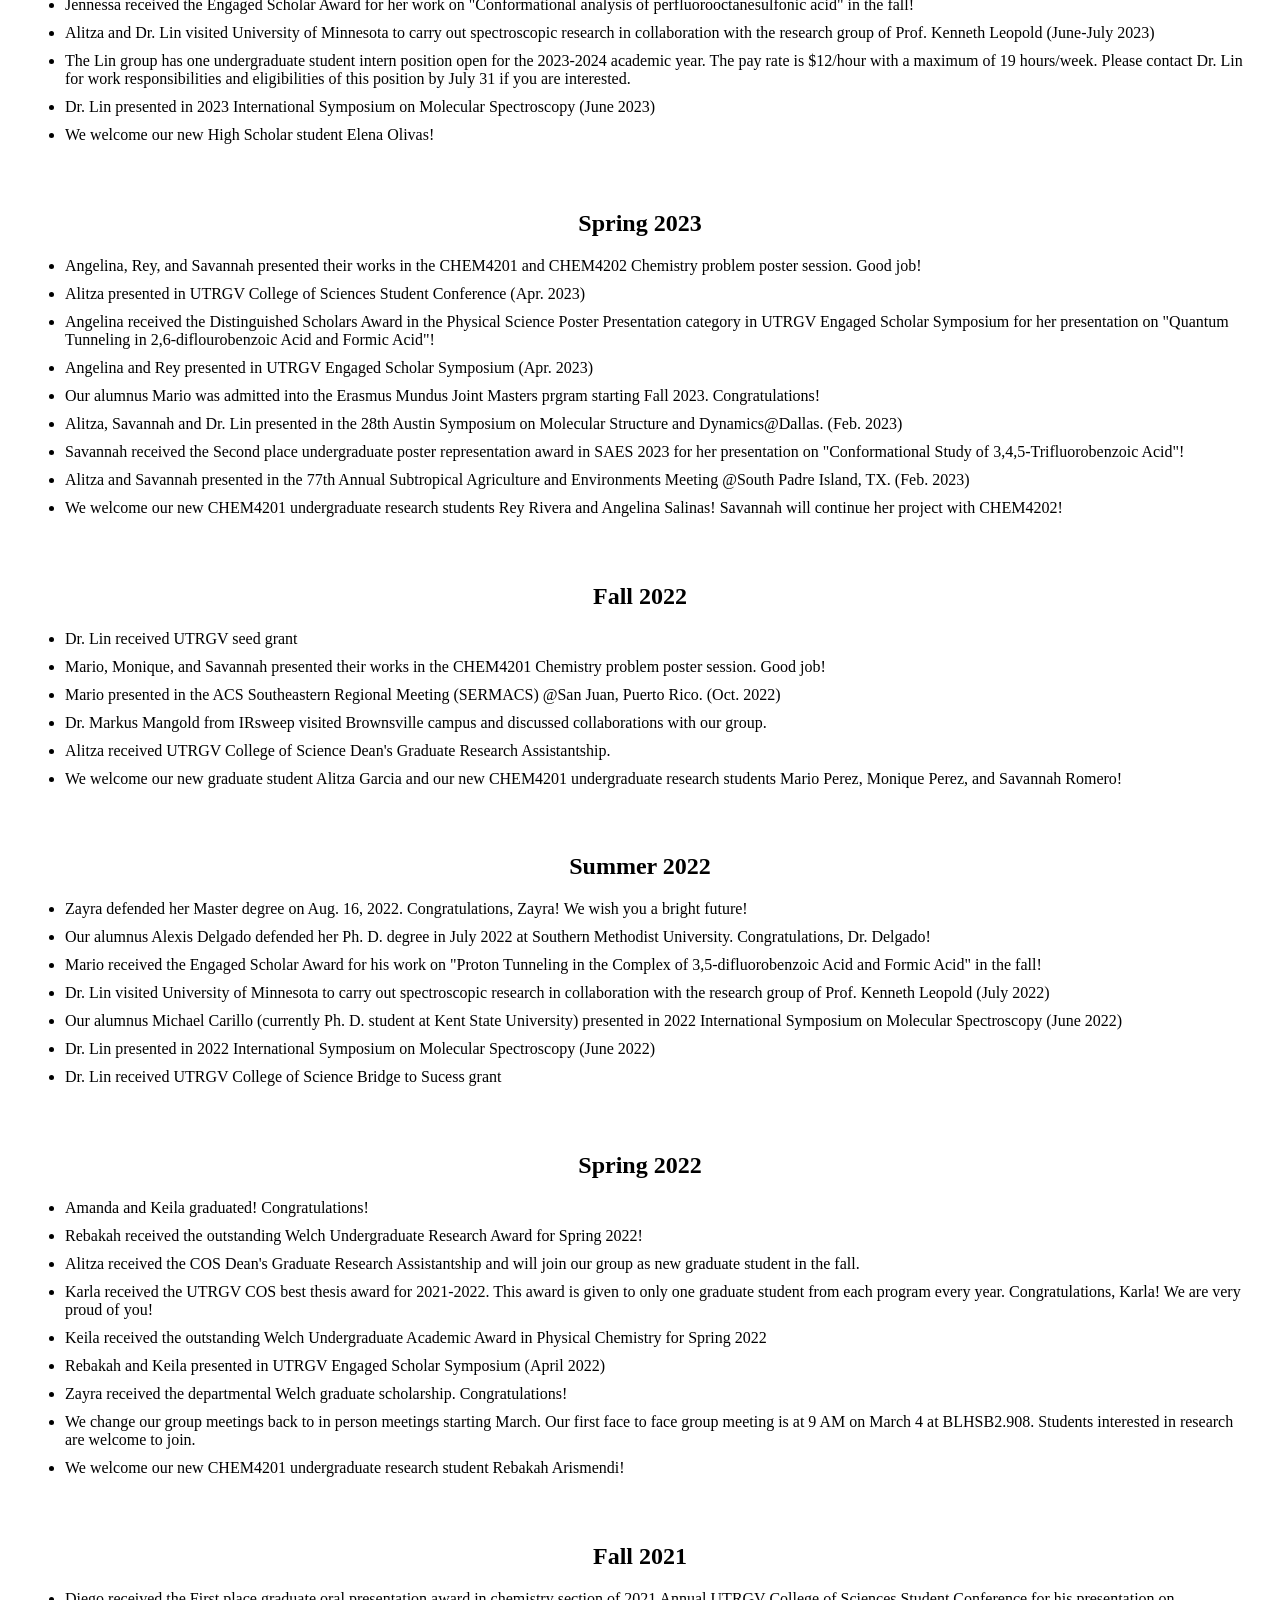
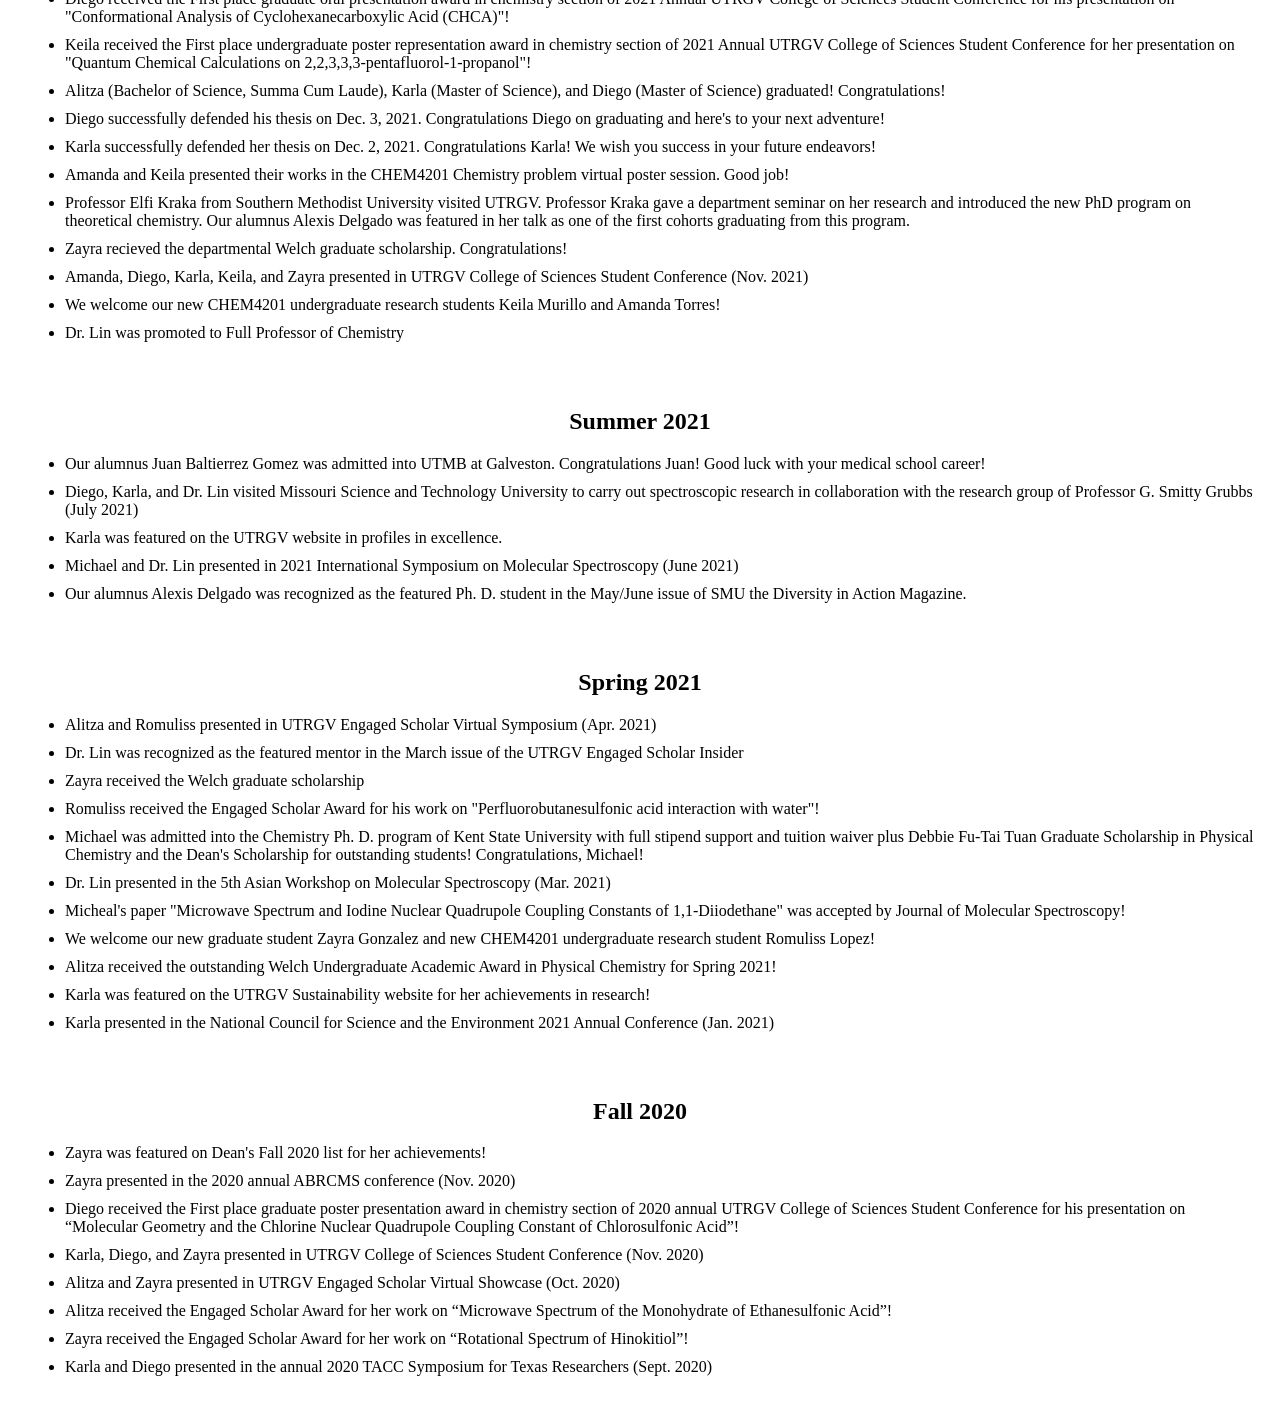
==== commit 6bdccaf2: "Update print statement from 'Hello' to 'Goodbye'" ====
--- a/news.html
+++ b/news.html
@@ -28,7 +28,7 @@
                 <h2 style = "text-align:center;"> Fall 2026 </h2>                                                                                                                                                                                                                                                                                                                        
                 <ul>
 					
-					 <li> Tommy's paper on "Molecular Structure, Conformational Preferences, and Nuclear Quadrupole Coupling in 3-Chloropropionitrile" was accepted for publication on Journal of Molecular Spectroscopy, Congratulations!  </li>
+					 <li> Tommy's paper on "Molecular Structure, Conformational Preferences, and Nuclear Quadrupole Coupling in 3-Chloropropionitrile" was accepted for publication on Journal of Molecular Spectroscopy, Congratulations! (https://doi.org/10.1016/j.jms.2026.112144)  </li>
 					 <li> Karla and Tommy's paper on "A Microwave and Computational Study of the Mono- and Dihydrates of Fluorosulfonic Acid" was accepted for publication on Journal of Molecular Spectroscopy, Congratulations! (https://doi.org/10.1016/j.jms.2026.112138)  </li>
 					 <li> Tommy's paper on "Conformational structure and nuclear quadrupole interactions of 3-bromopropionitrile: A combined rotational spectroscopic and quantum chemical study" was accepted for publication on Journal of Molecular Structure, Congratulations! (https://doi.org/10.1016/j.molstruc.2026.147589) </li>
 					 <li> Dr. Lin will offer CHEM6330 "Special Topics on Molecular Spectroscopy" in the Spring. Please feel free to follow up on this graduate course if you are interested. </li>	
@@ -316,4 +316,4 @@
         </div>
     </div>
 </body>
-</html>+</html>
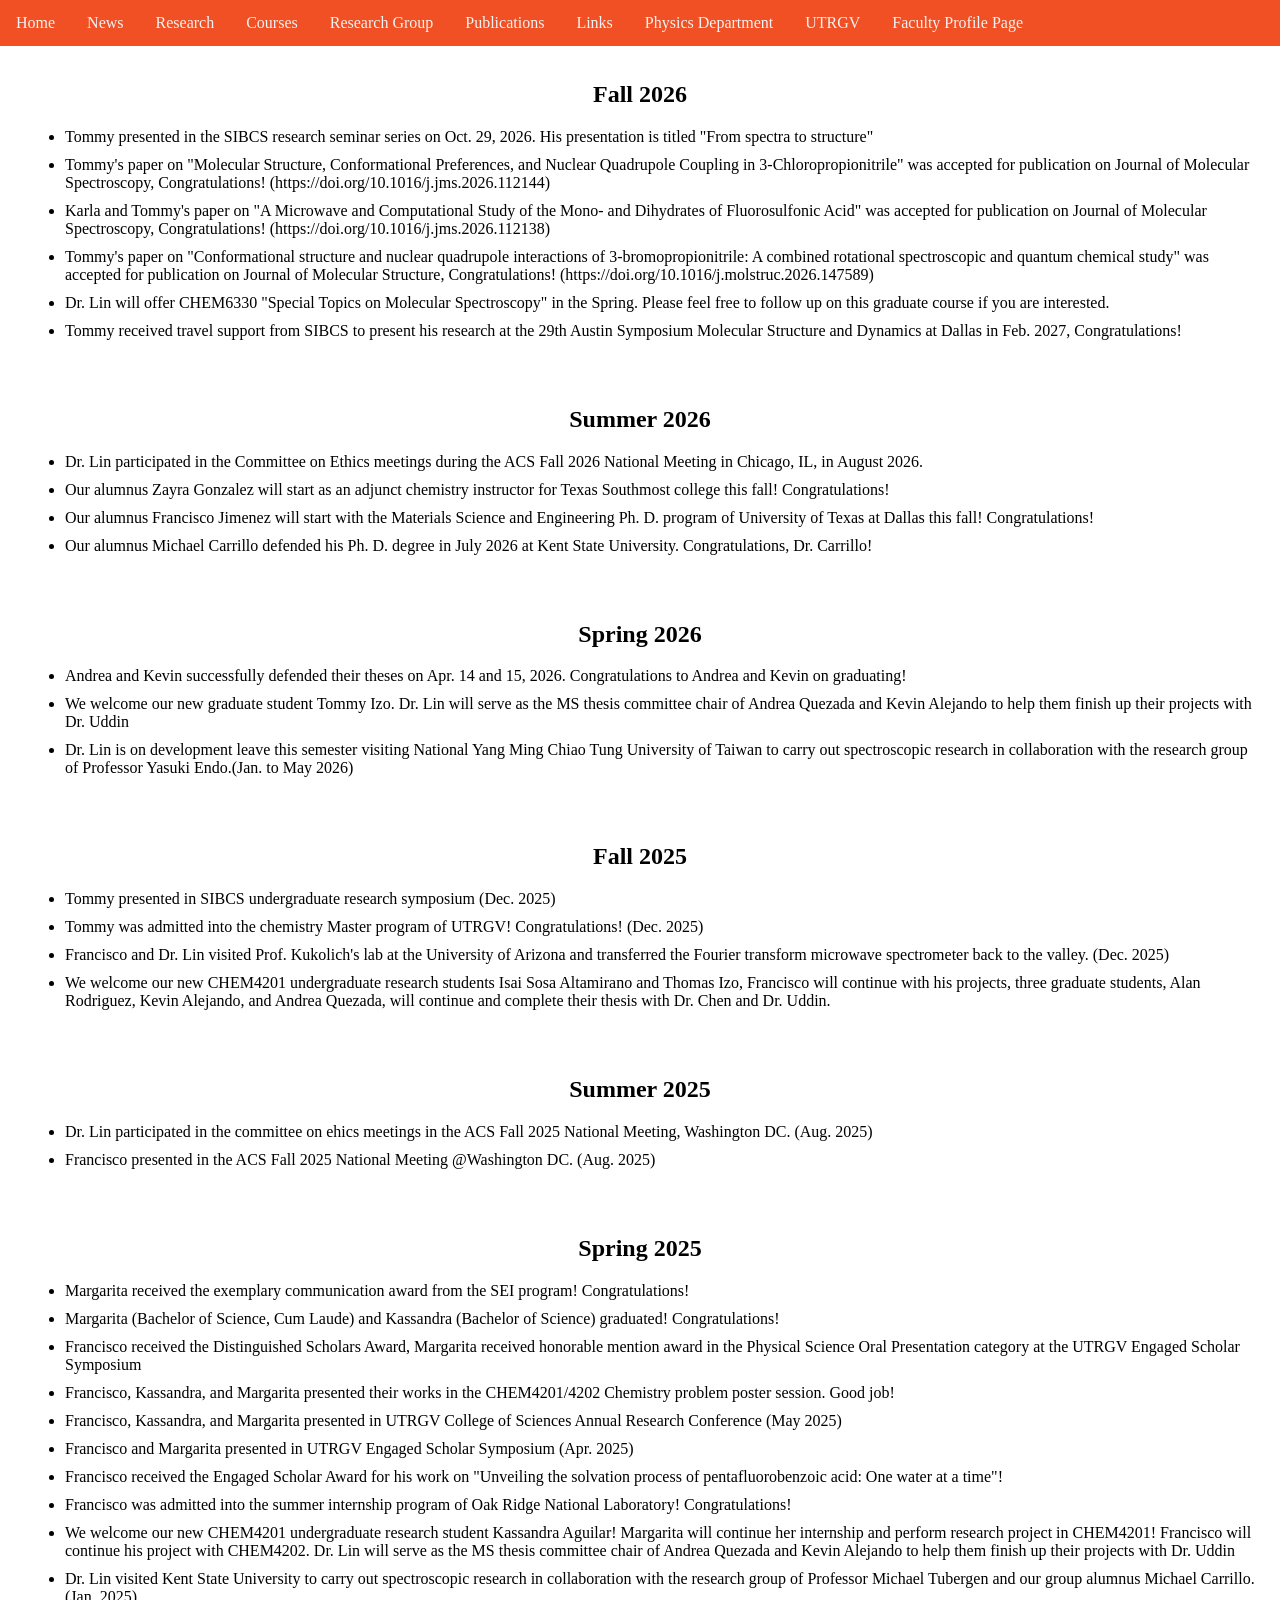
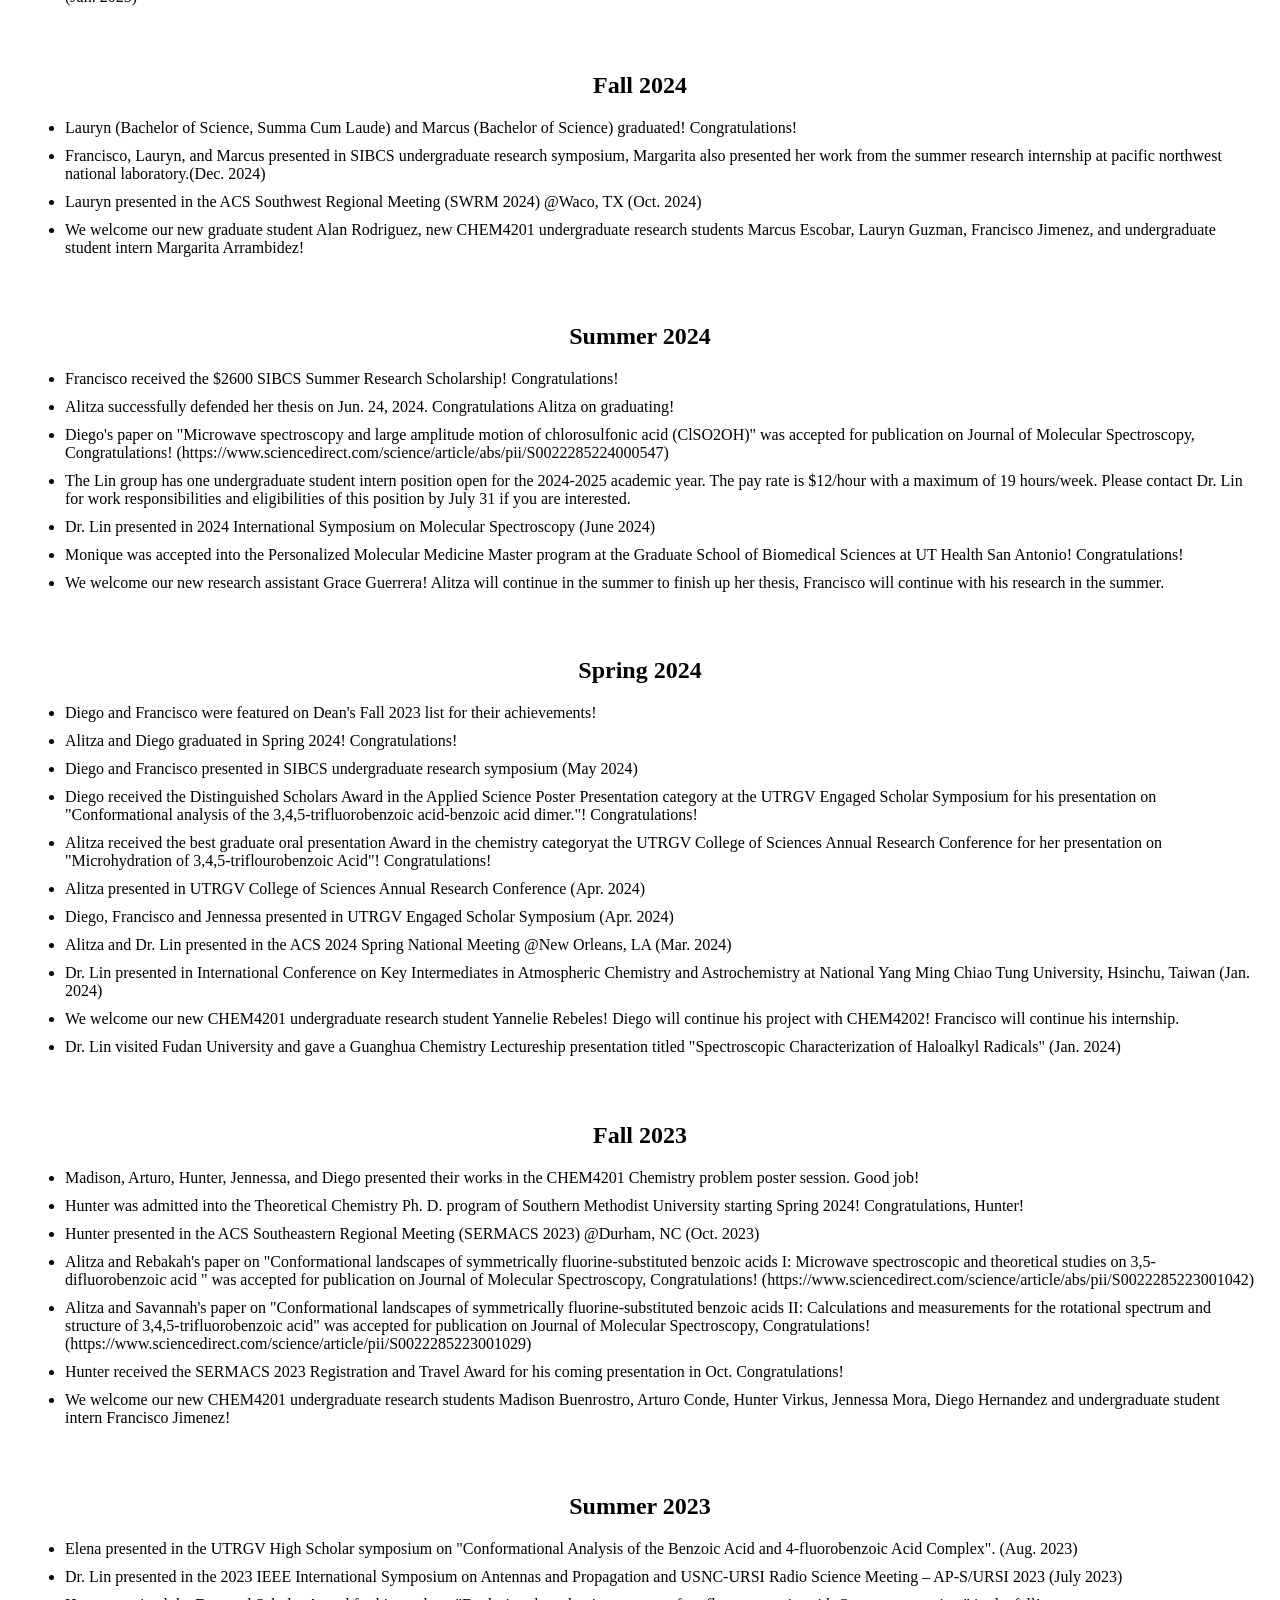
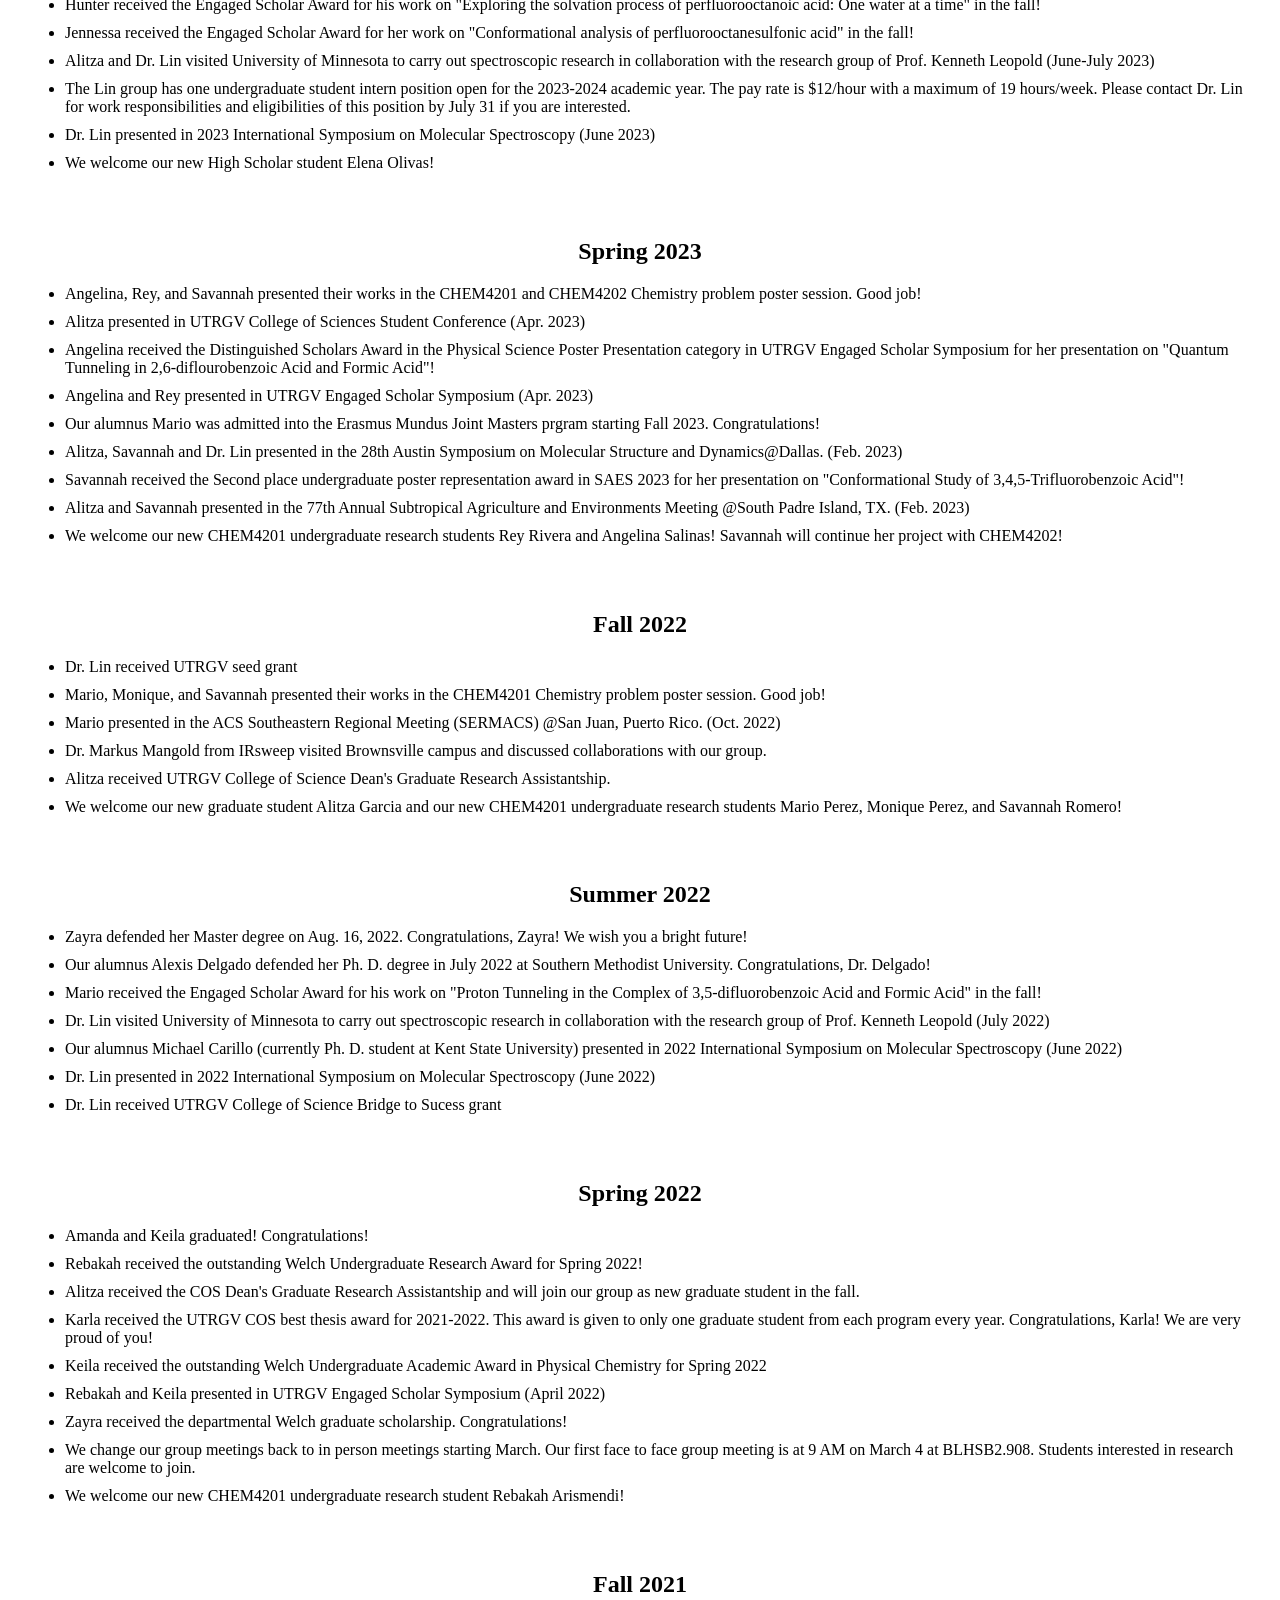
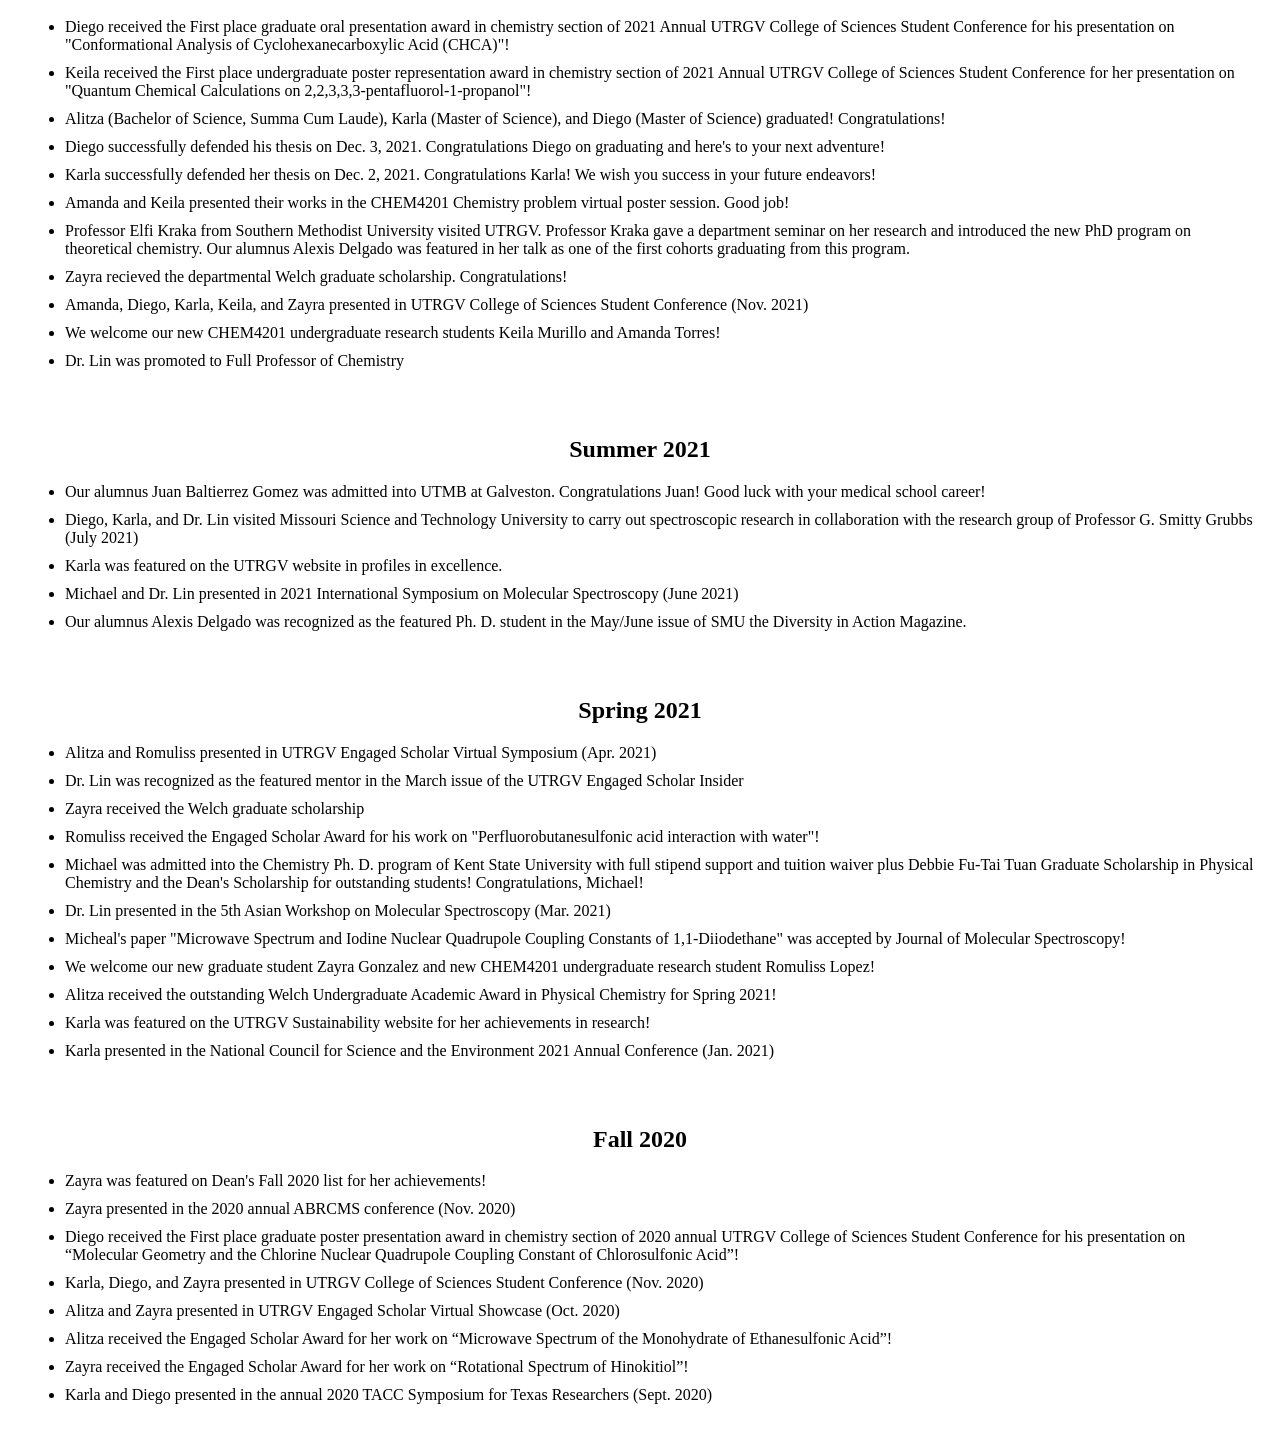
==== commit a361a1d9: "Update print statement from 'Hello' to 'Goodbye'" ====
--- a/news.html
+++ b/news.html
@@ -27,7 +27,7 @@
  
                 <h2 style = "text-align:center;"> Fall 2026 </h2>                                                                                                                                                                                                                                                                                                                        
                 <ul>
-					
+					 <li> Tommy presented in the SIBCS research seminar series on Oct. 29, 2026. His presentation is titled "From spectra to structure"   </li>
 					 <li> Tommy's paper on "Molecular Structure, Conformational Preferences, and Nuclear Quadrupole Coupling in 3-Chloropropionitrile" was accepted for publication on Journal of Molecular Spectroscopy, Congratulations! (https://doi.org/10.1016/j.jms.2026.112144)  </li>
 					 <li> Karla and Tommy's paper on "A Microwave and Computational Study of the Mono- and Dihydrates of Fluorosulfonic Acid" was accepted for publication on Journal of Molecular Spectroscopy, Congratulations! (https://doi.org/10.1016/j.jms.2026.112138)  </li>
 					 <li> Tommy's paper on "Conformational structure and nuclear quadrupole interactions of 3-bromopropionitrile: A combined rotational spectroscopic and quantum chemical study" was accepted for publication on Journal of Molecular Structure, Congratulations! (https://doi.org/10.1016/j.molstruc.2026.147589) </li>
